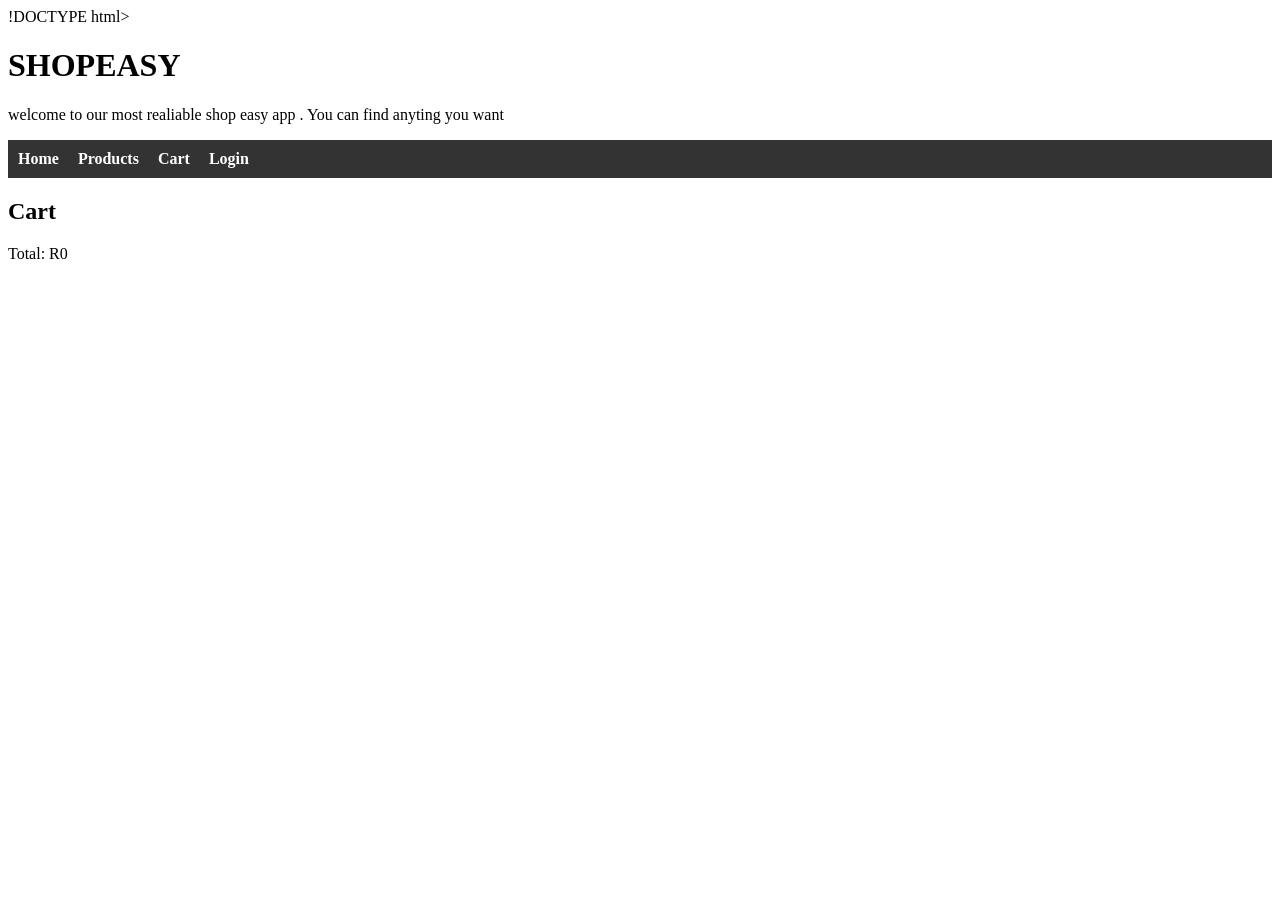
==== cart.html @ b20c8b60 "Added multiple pages" ====
!DOCTYPE html>
<html>
    <head>
        <title></title>
        <link rel="stylesheet" href="style.css">
    </head>
    <body>
        <h1>SHOPEASY</h1>
        <p>welcome to our most realiable shop easy app . You can find anyting you want</p>
        <nav>
            <a href="index.html">Home</a>
            <a href="product.html">Products</a>
            <a href="cart.html">Cart</a>
            <a href="login.html">Login</a>
        </nav>
         <h2>Cart</h2>
        <ul id="cart-list"></ul>
        <p id="cart-total">Total: R0</p>
    </body>
---- style.css ----
nav{
    background-color: #333;
    padding:10px;
}
nav a{
    color:white;
    margin-right:15px;
    text-decoration:none;
    font-weight:bold;
}
section{
    display:flex;
    gap:20px
   

}
.product{
    border:1px solid #ccc;
    padding:15px;
    width: 200px;
    text-align:center;
    border-radius: 10px;
    box-shadow: 0 2px 5px rgba(0,0,0,0.1);
     
}
button{
    background-color: #007bff;
    color:white;
    padding:8px;
    border:none;
    border-radius: 5px;
    cursor: pointer;
}
button:hover{
    background-color:#0056b3;
    
}
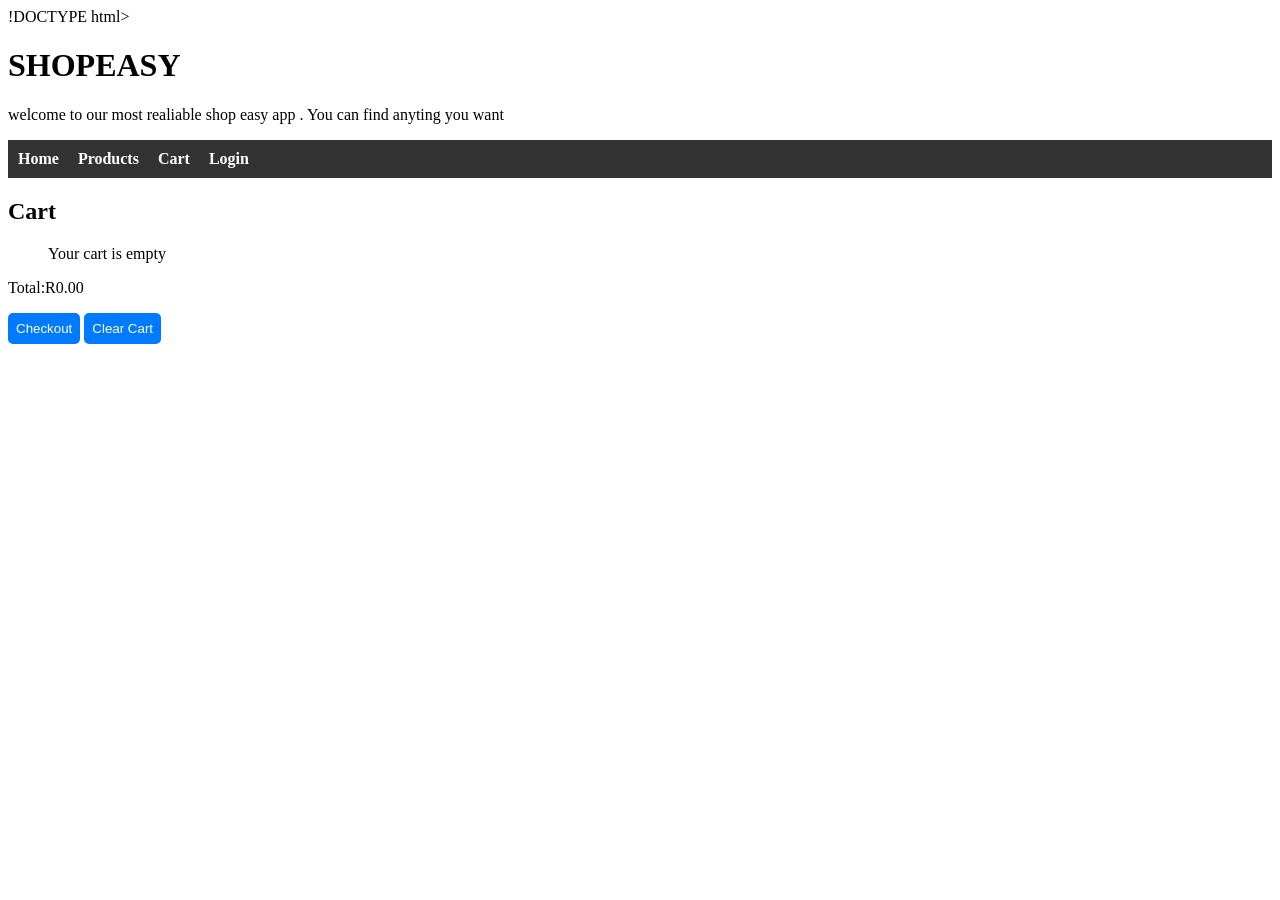
==== commit c50c4e5c: "Fixed erros to all pages" ====
--- a/cart.html
+++ b/cart.html
@@ -16,4 +16,8 @@
          <h2>Cart</h2>
         <ul id="cart-list"></ul>
         <p id="cart-total">Total: R0</p>
-    </body>+        <button id="checkout-btn">Checkout</button>
+        <button id="clear-cart">Clear Cart</button>
+        <script src="script.js"></script>
+    </body>
+</html>
--- a/style.css
+++ b/style.css
@@ -14,14 +14,38 @@
    
 
 }
+#products-container{
+    display:grid;
+    grid-template-columns: repeat(auto-fill,minmax(200px,1fr));
+    gap:20px;
+    padding: 20px;
+}
 .product{
-    border:1px solid #ccc;
+    border:1px solid #ddd;
+    border-radius: 10px;
     padding:15px;
-    width: 200px;
+    background-color: #fff;
     text-align:center;
-    border-radius: 10px;
     box-shadow: 0 2px 5px rgba(0,0,0,0.1);
+    transition: transform 0.3s,box-shadow 0.3s;
      
+}
+.product:hover{
+    transform: translate(-5px);
+    box-shadow: 0 8px 20px rgba(0,0,0,0.2);
+}
+button.add-btn{
+    background-color: #007bff;
+    color:#fff;
+    border:none;
+    padding: 10px 15px;
+    border-radius:5px;
+    cursor: pointer;
+    transition: background-color 0.3s,transform 0.2s;
+}
+button.add-btn:hover{
+    background-color: #0056b3;
+    transform: scale(1.05);
 }
 button{
     background-color: #007bff;
@@ -34,4 +58,63 @@
 button:hover{
     background-color:#0056b3;
     
+}
+#cart-list li {
+    padding: 8px;
+    border-bottom: 1px solid #ddd;
+    display: flex;
+    justify-content: space-between;
+    align-items: center;
+    transition: background-color 0.3s;
+    flex-direction: column;
+    align-items:flex-start;
+}
+
+#cart-list li:hover {
+    background-color: #f9f9f9;
+}
+
+#cart-list button {
+    background-color: #dc3545;
+    color: white;
+    border: none;
+    padding: 5px 8px;
+    border-radius: 5px;
+    cursor: pointer;
+    margin-top:5px;
+}
+
+#cart-list button:hover {
+    background-color: #a71d2a;
+}
+.product {
+    opacity: 0;
+    transform: translateY(20px);
+    animation: fadeIn 0.5s forwards;
+}
+
+@keyframes fadeIn {
+    to {
+        opacity: 1;
+        transform: translateY(0);
+    }
+}
+@media (max-width: 600px) {
+    #products-container {
+        grid-template-columns: 1fr; /* 1 column on mobile */
+    }
+
+    .product {
+        padding: 10px;
+    }
+
+    button.add-btn {
+        width: 100%;
+    }
+}
+
+@media (min-width: 601px) and (max-width: 900px) {
+    #products-container {
+        grid-template-columns: repeat(2, 1fr); /* 2 columns on tablet */
+    }
 }
